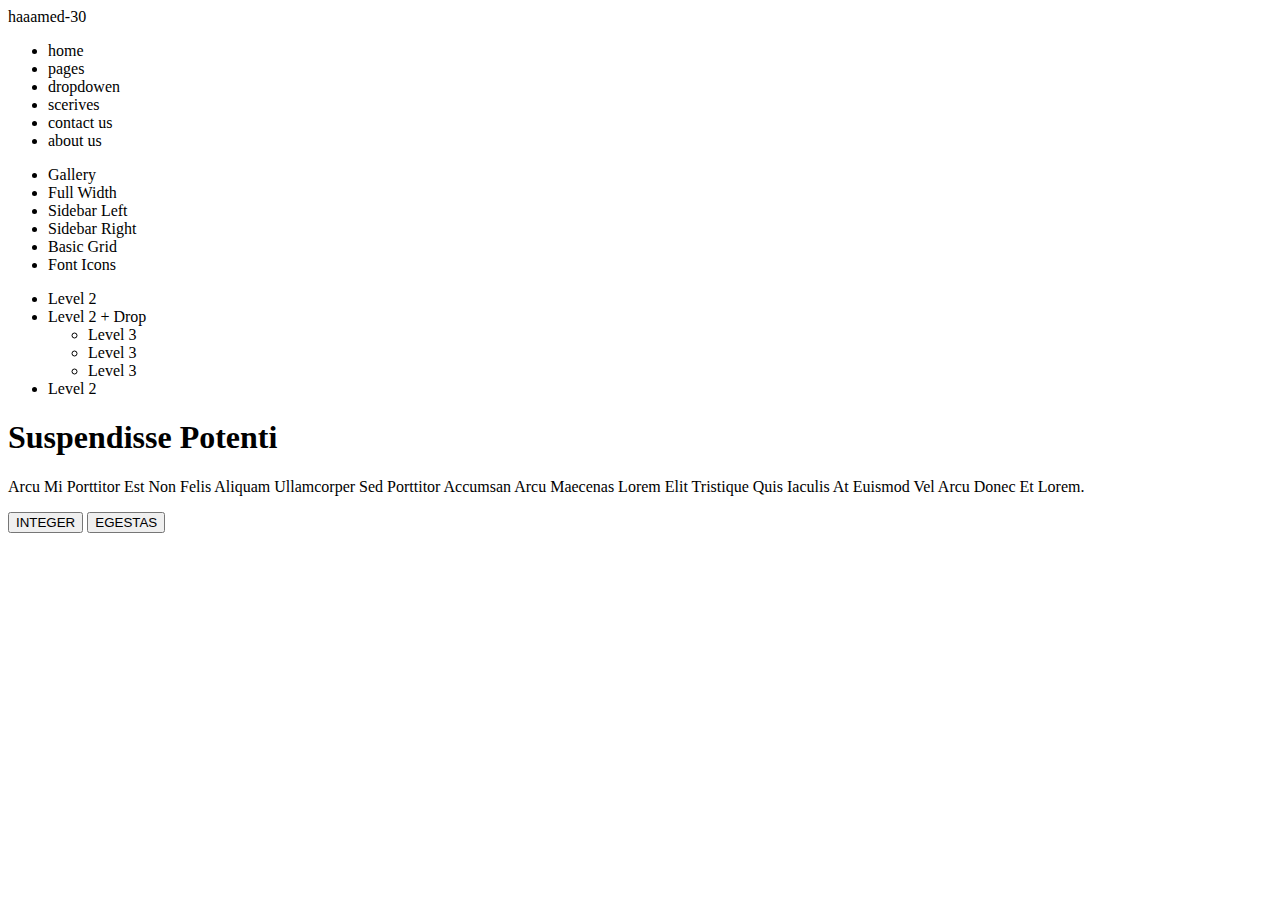
==== Challenges_Html_Css/index.html @ fc841d48 "for helping" ====
<!DOCTYPE html>
<html lang="en" dir="ltr">
  <head>
    <meta charset="utf-8">
    <meta http-equiv="X-UA-Compatible" content="IE=edge">
    <meta name="viewport" content="width=device-width, initial-scale=1.0">
    <!-- Main css file -->
    <link rel="stylesheet" href="CSS/stylesheet.css">
    <!-- Fontawesome Labritory -->
    <link rel="stylesheet" href="CSS/all.css">
    <title>Nekmit-Two</title>
  </head>
  <body>
    <header>
      <div class="bar">
          <div class="logo">haaamed-30</div>
          <ul>
              <li class="home">home</li>
              <li class="drop">pages</li>
              <li class="drop">dropdowen</li>
              <li>scerives</li>
              <li>contact us</li>
              <li>about us</li>
          </ul>
      </div>
      <div class="page">
                <ul class="page-one">
                  <li>Gallery</li>
                  <li>Full Width</li>
                  <li>Sidebar Left</li>
                  <li>Sidebar Right</li>
                  <li>Basic Grid</li>
                  <li>Font Icons</li>
                </ul>
        </div>
        <div class="dowen">
                <ul class="dowen-one">
                  <li>Level 2</li>
                  <li class="dowen-two">Level 2 + Drop
                      <ul class="dowen-three">
                        <li>Level 3</li>
                        <li>Level 3</li>
                        <li>Level 3</li>
                      </ul>
                  </li>
                  <li>Level 2</li>
                </ul>
        </div>
        <div class="text">
            <h1>Suspendisse Potenti</h1>
            <p>
              Arcu Mi Porttitor Est Non Felis Aliquam Ullamcorper Sed Porttitor
              Accumsan Arcu Maecenas Lorem Elit Tristique Quis Iaculis At Euismod
               Vel Arcu Donec Et Lorem.
            </p>
            <div class="buttn">
              <button type="button" name="button">INTEGER</button>
              <button type="button" name="button">EGESTAS</button>
            </div>
        </div>
    </header>

  </body>
</html>
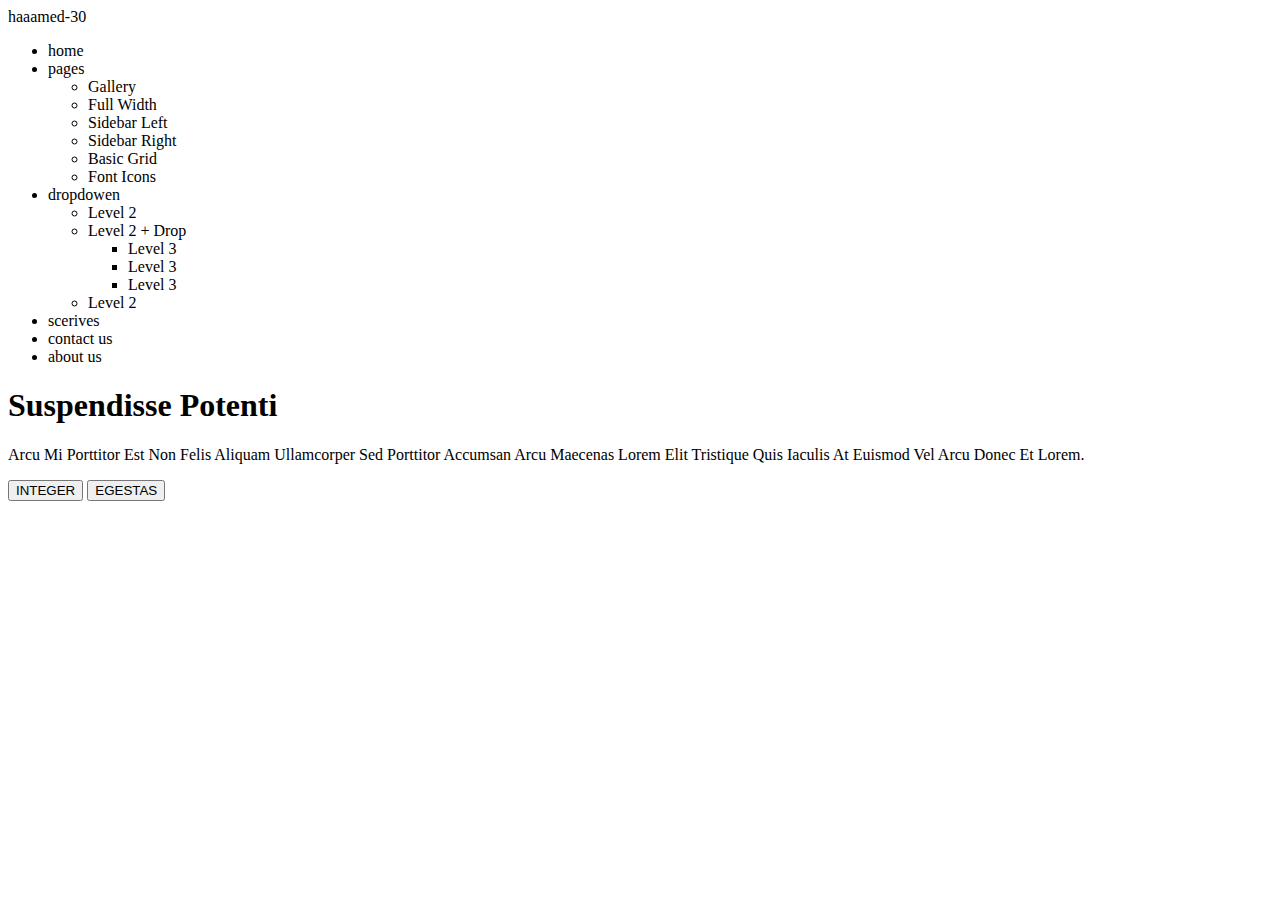
==== commit 65981e4b: "update the code" ====
--- a/Challenges_Html_Css/index.html
+++ b/Challenges_Html_Css/index.html
@@ -14,38 +14,44 @@
     <header>
       <div class="bar">
           <div class="logo">haaamed-30</div>
-          <ul>
-              <li class="home">home</li>
-              <li class="drop">pages</li>
-              <li class="drop">dropdowen</li>
-              <li>scerives</li>
-              <li>contact us</li>
-              <li>about us</li>
-          </ul>
+          <nav>
+            <ul>
+                <li class="home">home</li>
+                <li class="drop">pages
+                  <div class="page">
+                            <ul class="page-one">
+                              <li>Gallery</li>
+                              <li>Full Width</li>
+                              <li>Sidebar Left</li>
+                              <li>Sidebar Right</li>
+                              <li>Basic Grid</li>
+                              <li>Font Icons</li>
+                            </ul>
+                  </div>
+                </li>
+                <li class="drop">dropdowen
+                  <div class="dowen">
+                          <ul class="dowen-one">
+                            <li>Level 2</li>
+                            <li class="dowen-two">Level 2 + Drop
+                              <div class="last-dowen">
+                                <ul class="dowen-three">
+                                  <li>Level 3</li>
+                                  <li>Level 3</li>
+                                  <li>Level 3</li>
+                                </ul>
+                              </div>
+                            </li>
+                            <li>Level 2</li>
+                          </ul>
+                  </div>
+                </li>
+                <li>scerives</li>
+                <li>contact us</li>
+                <li>about us</li>
+            </ul>
+          </nav>
       </div>
-      <div class="page">
-                <ul class="page-one">
-                  <li>Gallery</li>
-                  <li>Full Width</li>
-                  <li>Sidebar Left</li>
-                  <li>Sidebar Right</li>
-                  <li>Basic Grid</li>
-                  <li>Font Icons</li>
-                </ul>
-        </div>
-        <div class="dowen">
-                <ul class="dowen-one">
-                  <li>Level 2</li>
-                  <li class="dowen-two">Level 2 + Drop
-                      <ul class="dowen-three">
-                        <li>Level 3</li>
-                        <li>Level 3</li>
-                        <li>Level 3</li>
-                      </ul>
-                  </li>
-                  <li>Level 2</li>
-                </ul>
-        </div>
         <div class="text">
             <h1>Suspendisse Potenti</h1>
             <p>
@@ -59,6 +65,5 @@
             </div>
         </div>
     </header>
-
   </body>
 </html>
